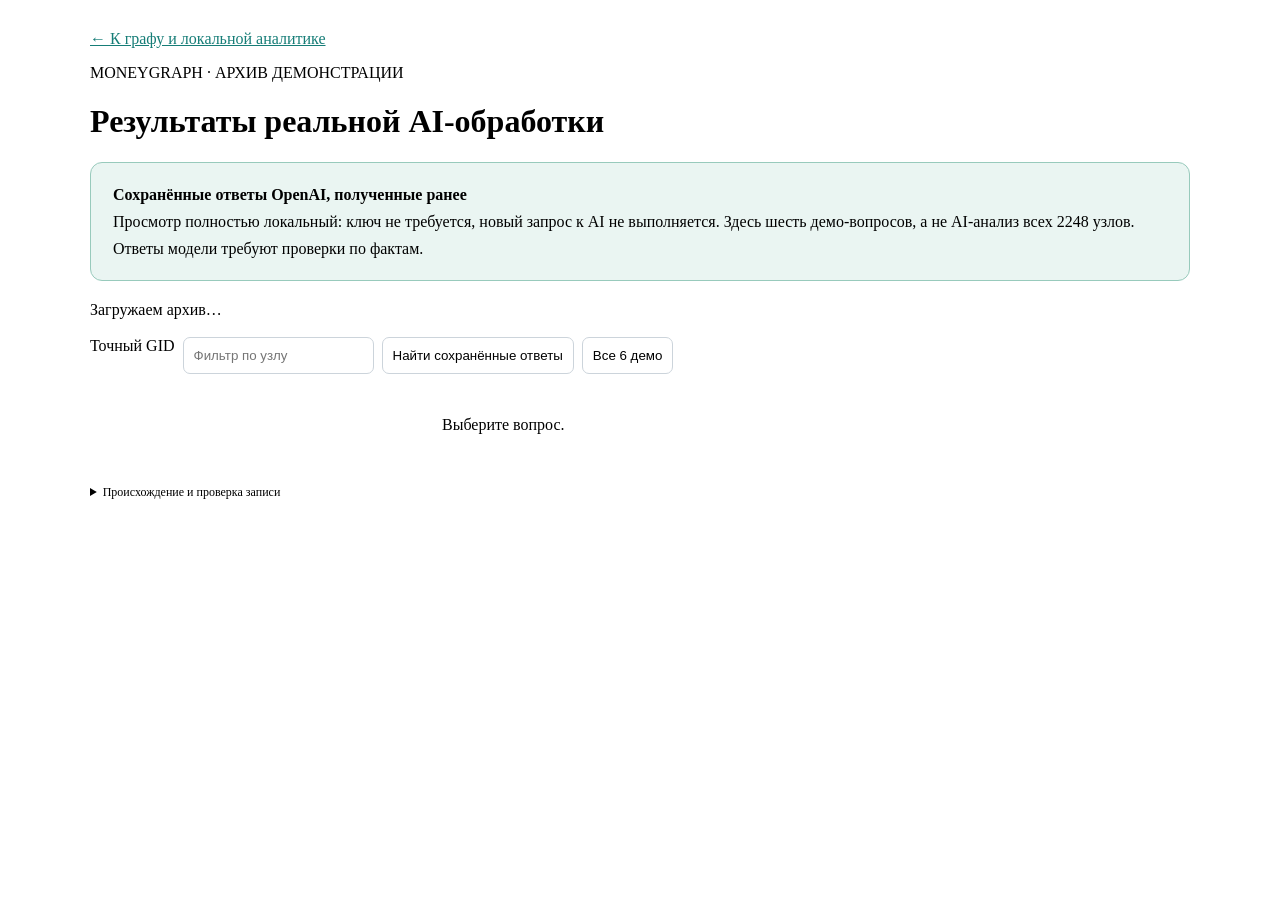
==== web/ai-archive.html @ 65f19857 "Add honest offline archive of recorded real AI demo results" ====
<!doctype html><html lang="ru"><head><meta charset="utf-8"><meta name="viewport" content="width=device-width,initial-scale=1"><title>Архив реальных AI-ответов · MoneyGraph</title><link rel="stylesheet" href="/assets/style.css?v=5.1"><style>
.archive-wrap{max-width:1100px;margin:30px auto;padding:0 20px}.archive-banner{padding:18px 22px;background:#eaf5f2;border:1px solid #98cabc;border-radius:12px;margin:20px 0;line-height:1.7}.archive-layout{display:grid;grid-template-columns:310px 1fr;gap:18px}.archive-list button{display:block;text-align:left;width:100%;padding:14px;margin-bottom:8px;border:1px solid #d7dce3;background:white;border-radius:9px;cursor:pointer;line-height:1.5}.archive-list button.selected{border-color:#198b85;background:#edf8f5}.archive-list small{display:block;overflow-wrap:anywhere;color:#617085}.archive-result{padding:24px;overflow-wrap:anywhere}.archive-result section{border-top:1px solid #e4e8ed;padding-top:12px;margin-top:16px}.archive-result p{white-space:pre-wrap;line-height:1.65}.archive-result h4{color:#198b85;margin:8px 0}.archive-filter{display:flex;gap:8px;flex-wrap:wrap;margin:18px 0}.archive-filter input,.archive-filter button{padding:10px;border:1px solid #ccd4db;border-radius:7px;background:white}.archive-provenance{font-size:12px;line-height:1.7;margin:24px 0;overflow-wrap:anywhere}a{color:#167d77}.archive-result h3{line-height:1.5}#archive-warning{color:#925818}@media(max-width:760px){.archive-layout{grid-template-columns:1fr}}
</style><script defer src="/assets/ai-archive.js?v=1"></script></head><body><main class="archive-wrap"><a href="/">← К графу и локальной аналитике</a><p class="eyebrow">MONEYGRAPH · АРХИВ ДЕМОНСТРАЦИИ</p><h1>Результаты реальной AI-обработки</h1><div class="archive-banner"><strong>Сохранённые ответы OpenAI, полученные ранее</strong><br>Просмотр полностью локальный: ключ не требуется, новый запрос к AI не выполняется. Здесь шесть демо-вопросов, а не AI-анализ всех 2248 узлов. Ответы модели требуют проверки по фактам.</div><p id="archive-summary" role="status">Загружаем архив…</p><p id="archive-warning" role="alert"></p><form id="archive-filter" class="archive-filter"><label for="archive-gid">Точный GID</label><input id="archive-gid" inputmode="numeric" placeholder="Фильтр по узлу"><button type="submit">Найти сохранённые ответы</button><button id="archive-all" type="button">Все 6 демо</button></form><div class="archive-layout"><nav id="archive-list" class="archive-list" aria-label="Сохранённые вопросы"></nav><article id="archive-result" class="panel archive-result" aria-live="polite">Выберите вопрос.</article></div><details class="archive-provenance"><summary>Происхождение и проверка записи</summary><div id="archive-provenance"></div><a href="/api/analyst/archive/download" download>Скачать исходную запись ответов и журнала инструментов (JSON)</a></details></main></body></html>
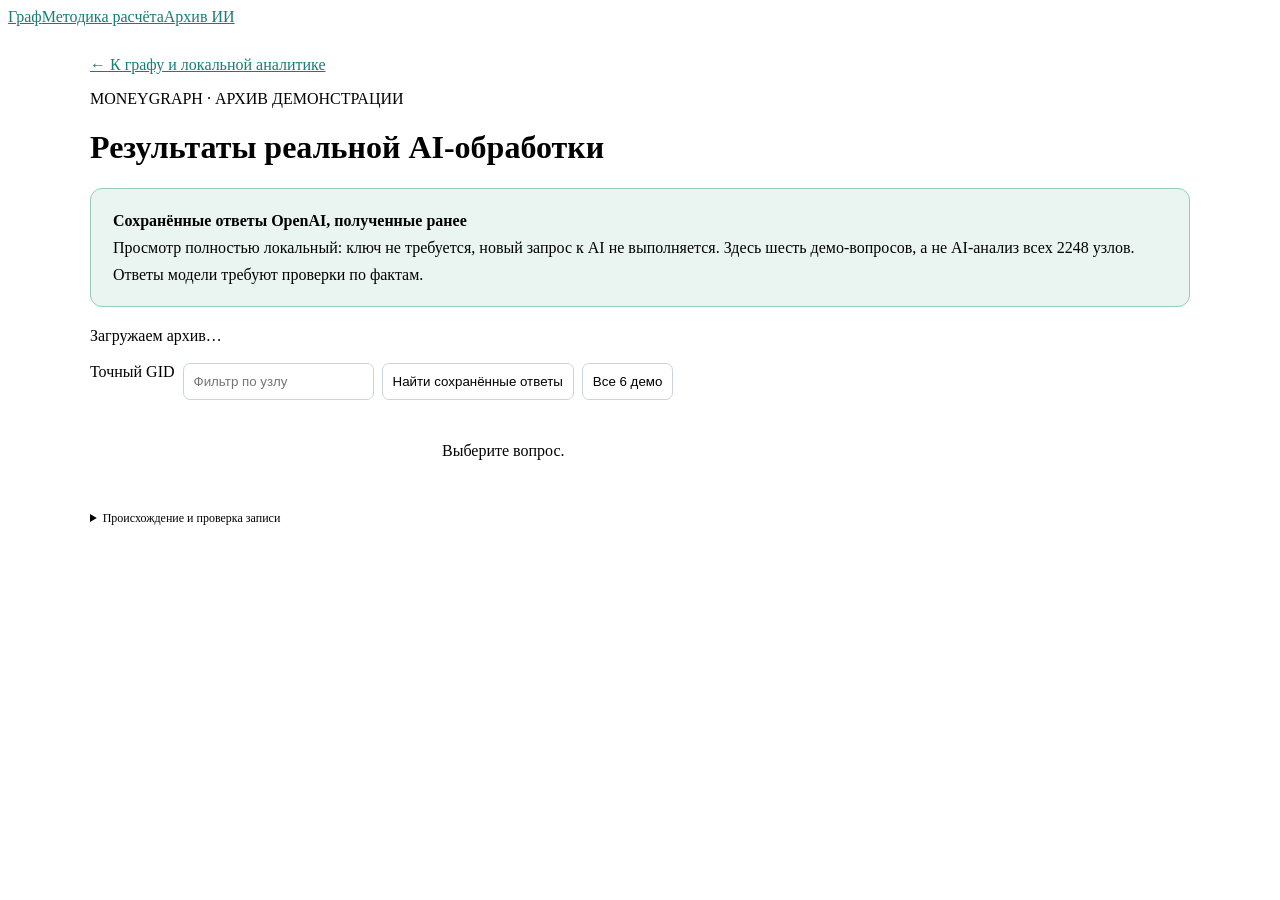
==== commit 32e9ae2b: "Add local methodology with source-derived formulas and node breakdowns" ====
--- a/web/ai-archive.html
+++ b/web/ai-archive.html
@@ -1,3 +1,3 @@
 <!doctype html><html lang="ru"><head><meta charset="utf-8"><meta name="viewport" content="width=device-width,initial-scale=1"><title>Архив реальных AI-ответов · MoneyGraph</title><link rel="stylesheet" href="/assets/style.css?v=5.1"><style>
 .archive-wrap{max-width:1100px;margin:30px auto;padding:0 20px}.archive-banner{padding:18px 22px;background:#eaf5f2;border:1px solid #98cabc;border-radius:12px;margin:20px 0;line-height:1.7}.archive-layout{display:grid;grid-template-columns:310px 1fr;gap:18px}.archive-list button{display:block;text-align:left;width:100%;padding:14px;margin-bottom:8px;border:1px solid #d7dce3;background:white;border-radius:9px;cursor:pointer;line-height:1.5}.archive-list button.selected{border-color:#198b85;background:#edf8f5}.archive-list small{display:block;overflow-wrap:anywhere;color:#617085}.archive-result{padding:24px;overflow-wrap:anywhere}.archive-result section{border-top:1px solid #e4e8ed;padding-top:12px;margin-top:16px}.archive-result p{white-space:pre-wrap;line-height:1.65}.archive-result h4{color:#198b85;margin:8px 0}.archive-filter{display:flex;gap:8px;flex-wrap:wrap;margin:18px 0}.archive-filter input,.archive-filter button{padding:10px;border:1px solid #ccd4db;border-radius:7px;background:white}.archive-provenance{font-size:12px;line-height:1.7;margin:24px 0;overflow-wrap:anywhere}a{color:#167d77}.archive-result h3{line-height:1.5}#archive-warning{color:#925818}@media(max-width:760px){.archive-layout{grid-template-columns:1fr}}
-</style><script defer src="/assets/ai-archive.js?v=1"></script></head><body><main class="archive-wrap"><a href="/">← К графу и локальной аналитике</a><p class="eyebrow">MONEYGRAPH · АРХИВ ДЕМОНСТРАЦИИ</p><h1>Результаты реальной AI-обработки</h1><div class="archive-banner"><strong>Сохранённые ответы OpenAI, полученные ранее</strong><br>Просмотр полностью локальный: ключ не требуется, новый запрос к AI не выполняется. Здесь шесть демо-вопросов, а не AI-анализ всех 2248 узлов. Ответы модели требуют проверки по фактам.</div><p id="archive-summary" role="status">Загружаем архив…</p><p id="archive-warning" role="alert"></p><form id="archive-filter" class="archive-filter"><label for="archive-gid">Точный GID</label><input id="archive-gid" inputmode="numeric" placeholder="Фильтр по узлу"><button type="submit">Найти сохранённые ответы</button><button id="archive-all" type="button">Все 6 демо</button></form><div class="archive-layout"><nav id="archive-list" class="archive-list" aria-label="Сохранённые вопросы"></nav><article id="archive-result" class="panel archive-result" aria-live="polite">Выберите вопрос.</article></div><details class="archive-provenance"><summary>Происхождение и проверка записи</summary><div id="archive-provenance"></div><a href="/api/analyst/archive/download" download>Скачать исходную запись ответов и журнала инструментов (JSON)</a></details></main></body></html>
+</style><script defer src="/assets/i18n.js?v=10.0"></script><script defer src="/assets/ai-archive.js?v=10.0"></script><link rel="stylesheet" href="/assets/methodology.css"></head><body><nav class="method-nav" aria-label="Разделы"><a href="/">Граф</a><a href="/methodology">Методика расчёта</a><a href="/ai-archive">Архив ИИ</a></nav><main class="archive-wrap"><a href="/">← К графу и локальной аналитике</a><p class="eyebrow">MONEYGRAPH · АРХИВ ДЕМОНСТРАЦИИ</p><h1>Результаты реальной AI-обработки</h1><div class="archive-banner"><strong>Сохранённые ответы OpenAI, полученные ранее</strong><br>Просмотр полностью локальный: ключ не требуется, новый запрос к AI не выполняется. Здесь шесть демо-вопросов, а не AI-анализ всех 2248 узлов. Ответы модели требуют проверки по фактам.</div><p id="archive-summary" role="status">Загружаем архив…</p><p id="archive-warning" role="alert"></p><form id="archive-filter" class="archive-filter"><label for="archive-gid">Точный GID</label><input id="archive-gid" inputmode="numeric" placeholder="Фильтр по узлу"><button type="submit">Найти сохранённые ответы</button><button id="archive-all" type="button">Все 6 демо</button></form><div class="archive-layout"><nav id="archive-list" class="archive-list" aria-label="Сохранённые вопросы"></nav><article id="archive-result" class="panel archive-result" aria-live="polite">Выберите вопрос.</article></div><details class="archive-provenance"><summary>Происхождение и проверка записи</summary><div id="archive-provenance" data-original></div><a href="/api/analyst/archive/download" download>Скачать исходную запись ответов и журнала инструментов (JSON)</a></details></main></body></html>
